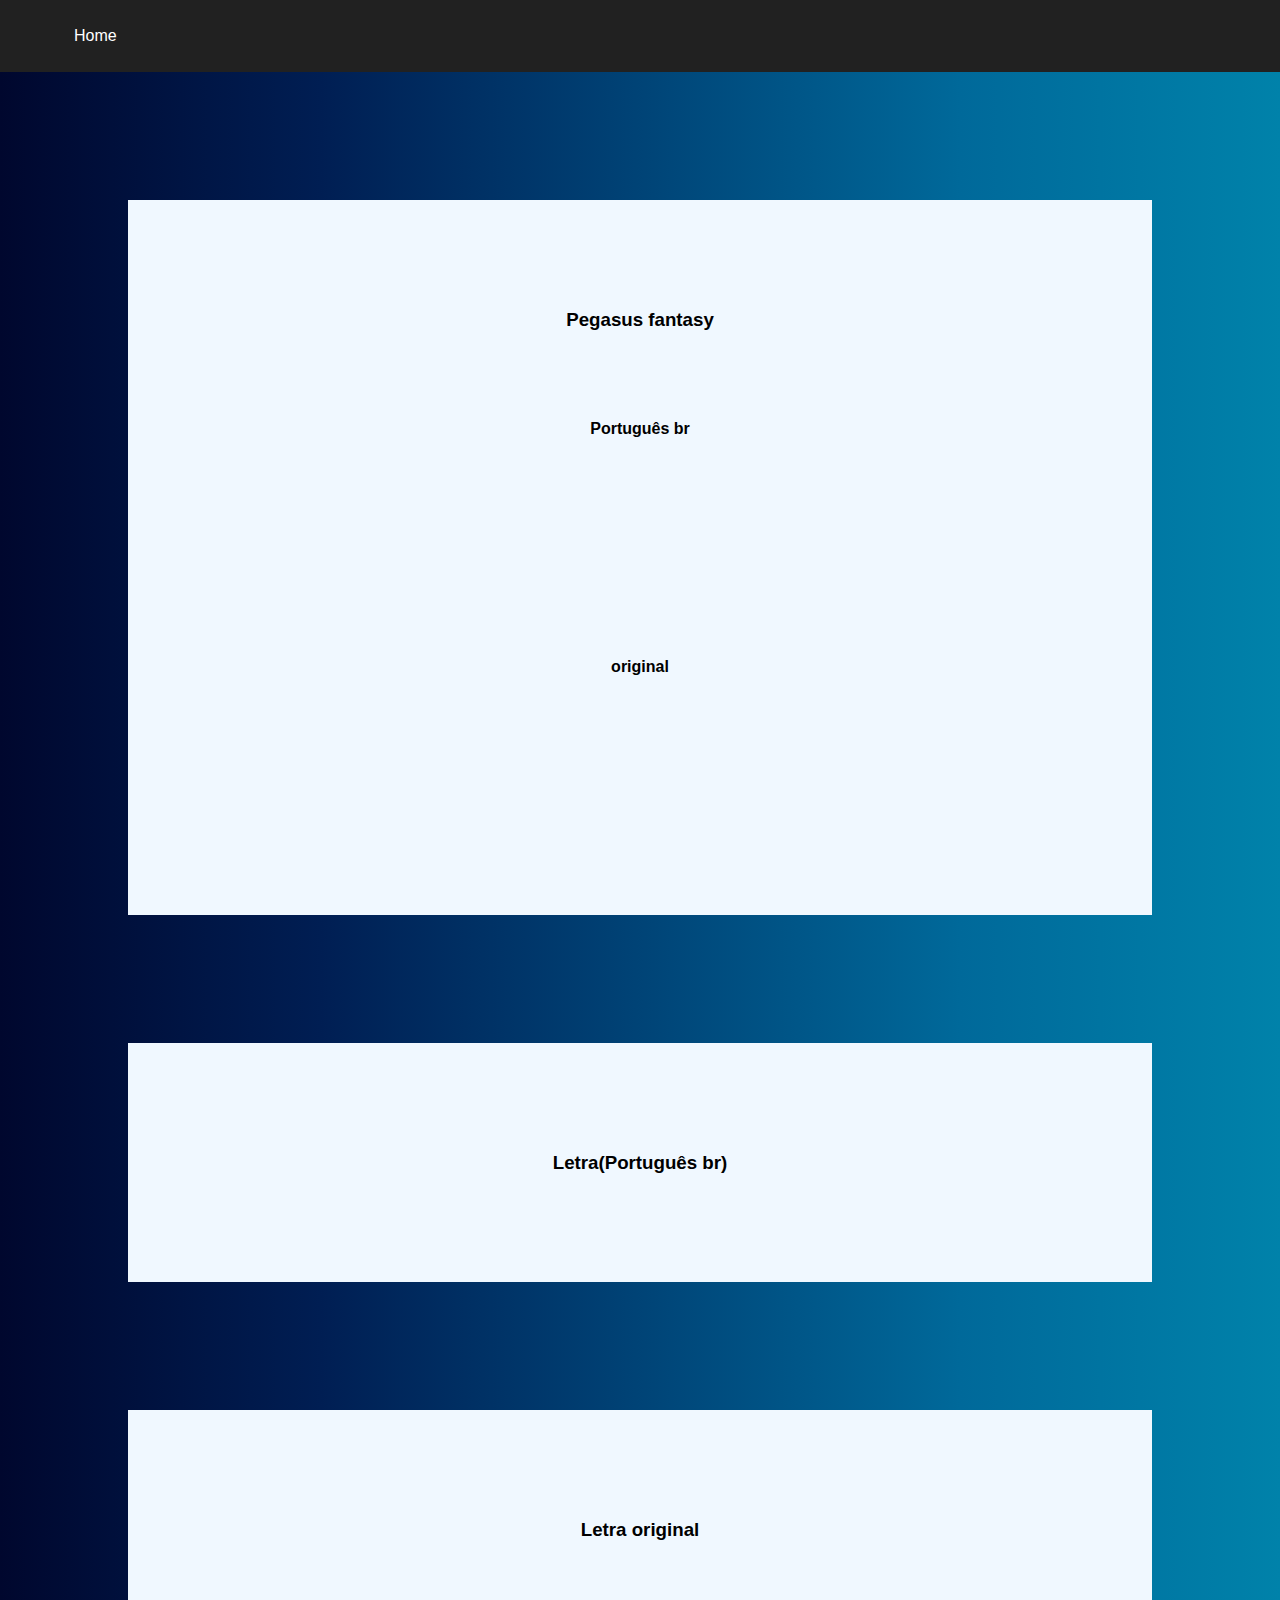
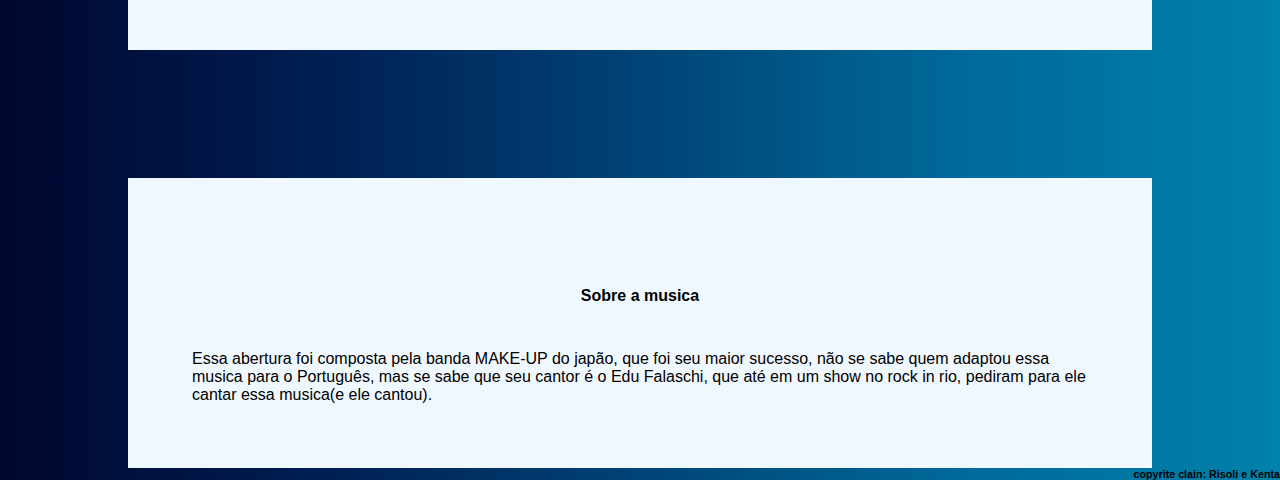
==== index4.html @ 748365ae "Add files via upload" ====
<!DOCTYPE html>
<html lang="en">
<head>
    <meta charset="UTF-8">
    <meta name="viewport" content="width=device-width, initial-scale=1.0">
    <link rel="stylesheet" href="./assets/css/style2.css">
    <title>Musicas nostálgicas</title>
</head>
<body class="cor-fundo">

    <header>
        <!-- Logo do site -->
        <div class="logo">
          <a href="./index.html" class="nav-item"> Home </a>
        </div>
      </header>
  
      <!--Começo das informações sobre a musica--> 
      <section>
        <div class="divi alinhar-texto fundo-branco">
            <h3 class="titulo">Pegasus fantasy</h3>
  
            <h4 class="titulo">Português br</h4>
   
            <div class="video-centro">
              <iframe width="235" height="130" src="https://www.youtube.com/embed/WCV74ZtLx6I" frameborder="0" allow="accelerometer; autoplay; clipboard-write; encrypted-media; gyroscope; picture-in-picture" allowfullscreen></iframe>
            </div>
   
            <h4 class="titulo">original</h4>
   
            <div class="video-centro">
              <iframe width="235" height="130" src="https://www.youtube.com/embed/WZQVb2ls_S0" frameborder="0" allow="accelerometer; autoplay; clipboard-write; encrypted-media; gyroscope; picture-in-picture" allowfullscreen></iframe>
            </div>
        </div>
      </section>
  
      <section>
        <div class="divi alinhar-texto fundo-branco">       
  
          <h3 class="titulo">Letra(Português br)</h3>
          
          <p id="textinho5"></p>
        </div>
        
        <div class="divi alinhar-texto fundo-branco">
  
          <h3 class="titulo">Letra original</h3>
          
          <p id="textinho6"></p>
        </div>
  
        <div class="divi alinhar-texto fundo-branco">
  
          <h4 class="titulo">Sobre a musica</h4>
  
          <p>Essa abertura foi composta pela banda MAKE-UP do japão, que foi seu maior sucesso, não se sabe quem adaptou essa musica para o Português, mas se sabe que seu cantor é o Edu Falaschi, que até em um show no rock in rio, pediram para ele cantar essa musica(e ele cantou).</p>
        </div>
      </section>
  
      <!--final das informações sobre a musica-->
  
        <!--Começo das informações inuteis-->
      <footer>
        <h6 class="copyrite">copyrite clain: Risoli e Kenta</h6>
      </footer>
        <!--final das informações inuteis-->
        <script src="./Script3.js"></script>
</body>
</html>
---- assets/css/style2.css ----
*{
    padding: 0;
    margin: 0;
    font-family: 'Roboto', sans-serif;
    box-sizing: border-box;
}

header {
    display: flex;
    background-color: #212121;
    height: 8vh;
    align-items: center;
    width: 100%;
    padding: 0 5%;
    z-index: 10;
    justify-content: space-between;
}

nav {
    display: block;
    width: 50%;
}

.logo {
    display: block;
}

.nav-item {
    color: #ffffff;
    text-decoration: none;
    padding:10px;
}

.divi{
    display: flex;
    justify-content: center;
    margin-left: 10%;
    margin-right: 10%;
    margin-top: 10%;
    padding: 5%;
}

.titulo{
    display: flex;
    justify-content: center;
    margin: 5%;
}

.alinhar-texto{
    display: flex;
    flex-direction: column;
}

.cor-fundo {
    background: rgb(0,7,46);
    background: -moz-linear-gradient(left,  rgb(0,7,46) 0%, rgb(0,30,83) 25%, rgb(0,105,154) 75%, rgb(0,130,170) 100%);
    background: -webkit-linear-gradient(left,  rgb(0,7,46) 0%,rgb(0,30,83) 25%,rgb(0,105,154) 75%,rgb(0,130,170) 100%);
    background: linear-gradient(to right,  rgb(0,7,46) 0%,rgb(0,30,83) 25%,rgb(0,105,154) 75%,rgb(0,130,170) 100%);
    filter: progid:DXImageTransform.Microsoft.gradient( startColorstr='#00072e', endColorstr='#009bb8',GradientType=1 );
}

.fundo-branco{
    background-color: aliceblue;
}

.video-centro{
    display: flex;
    justify-content: center;
}
.copyrite{
    display: flex;
    justify-content: end;
}
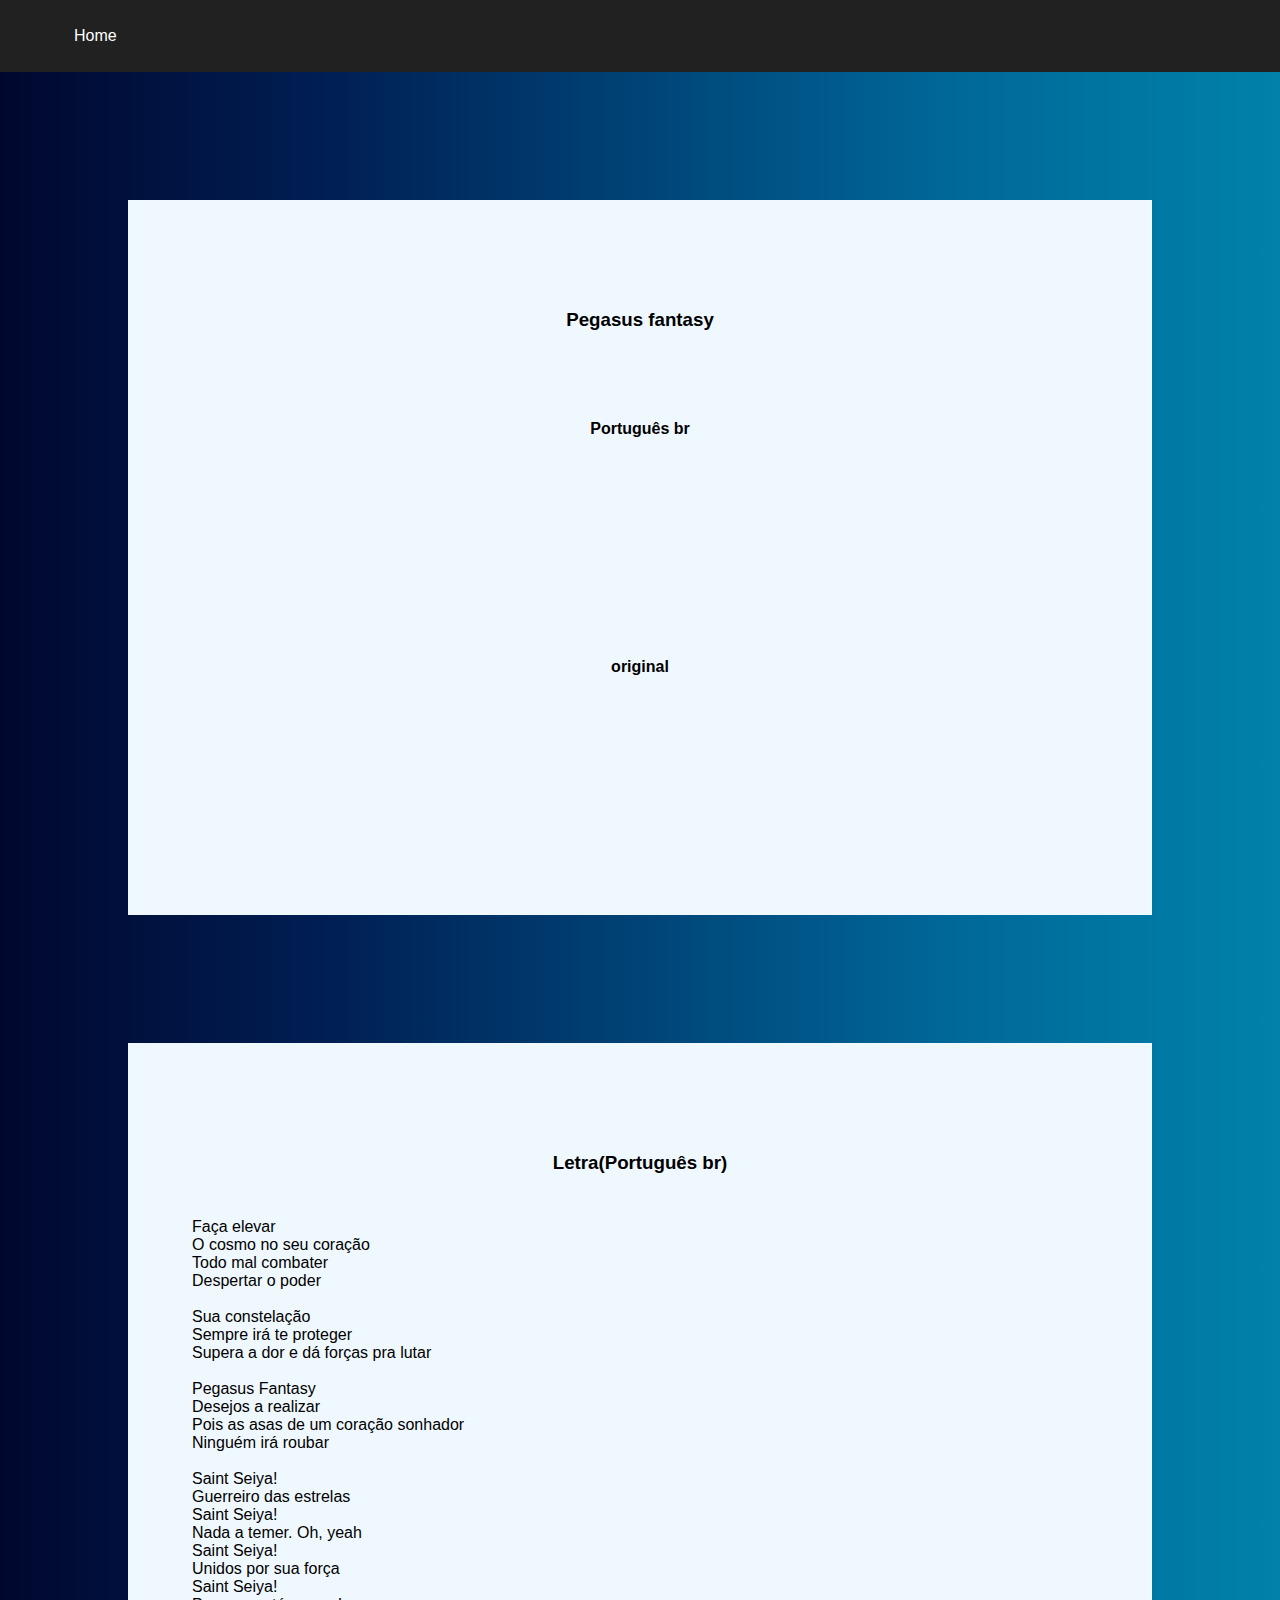
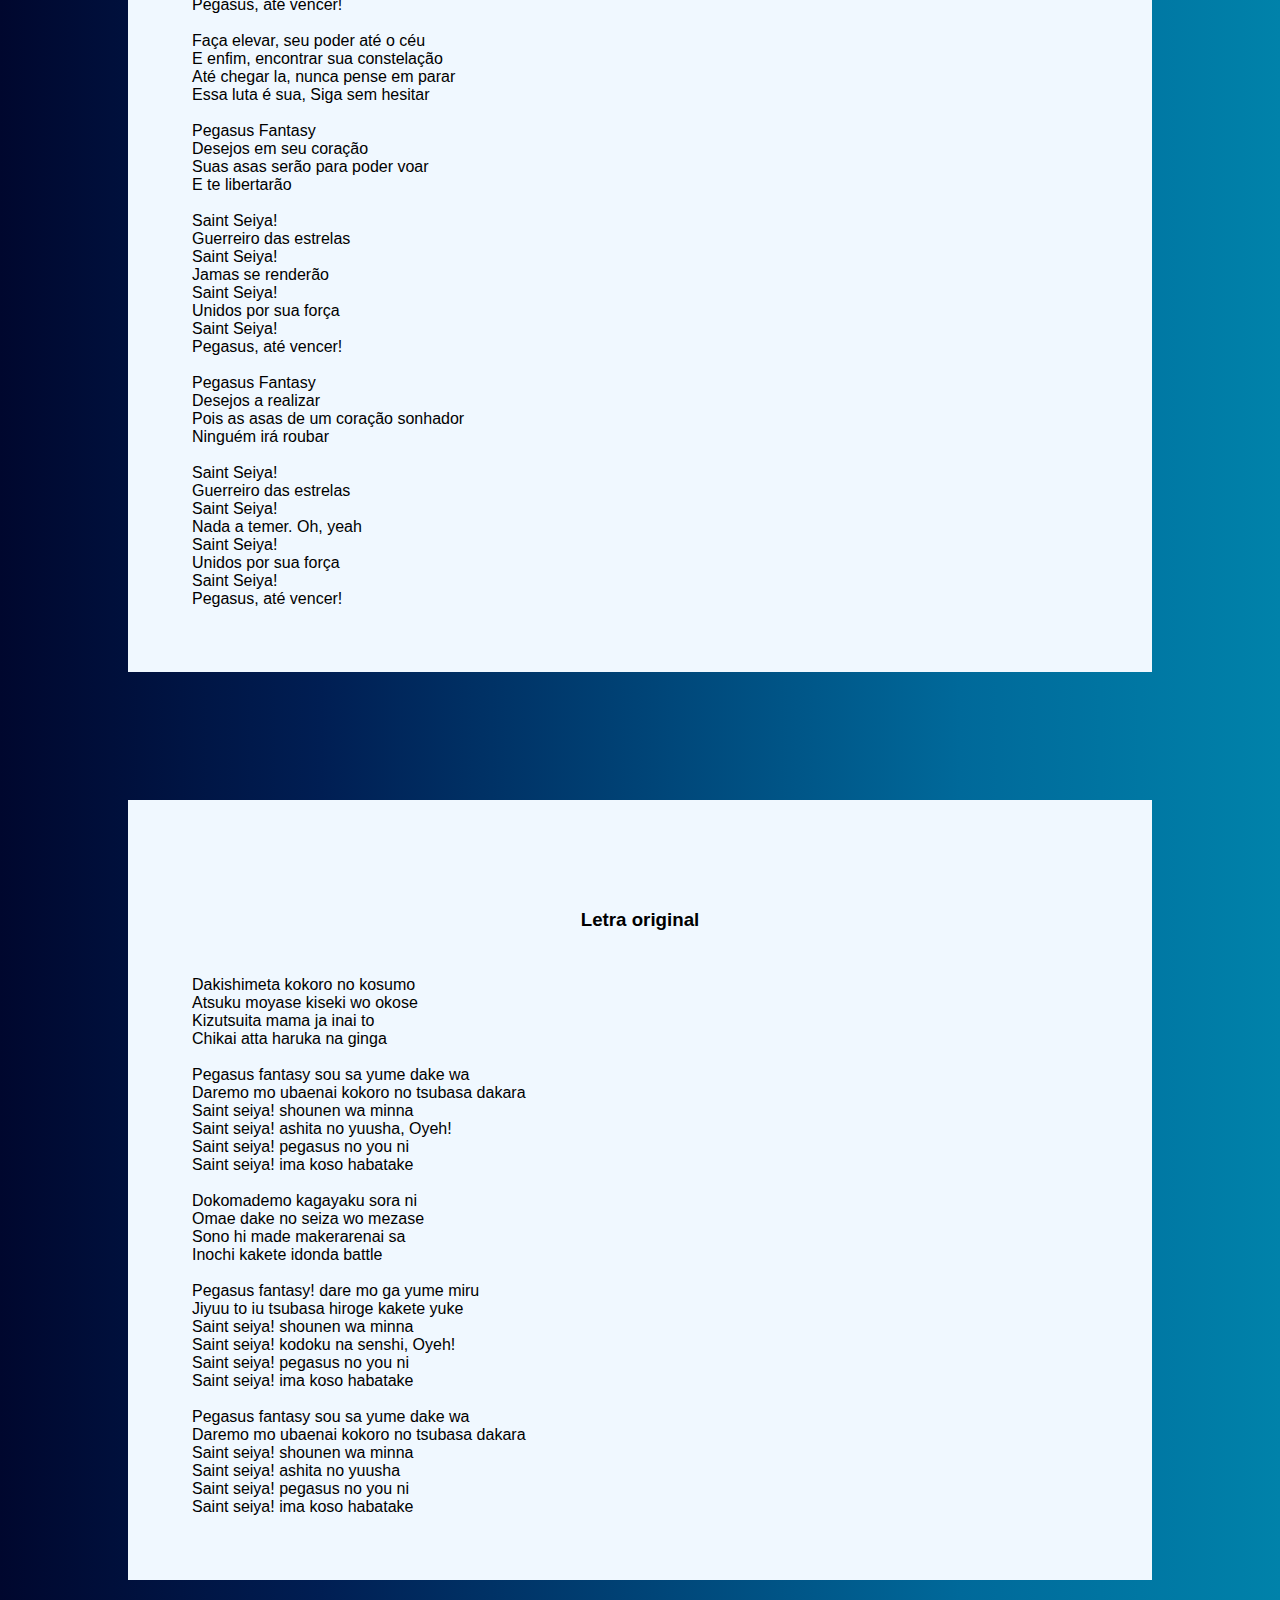
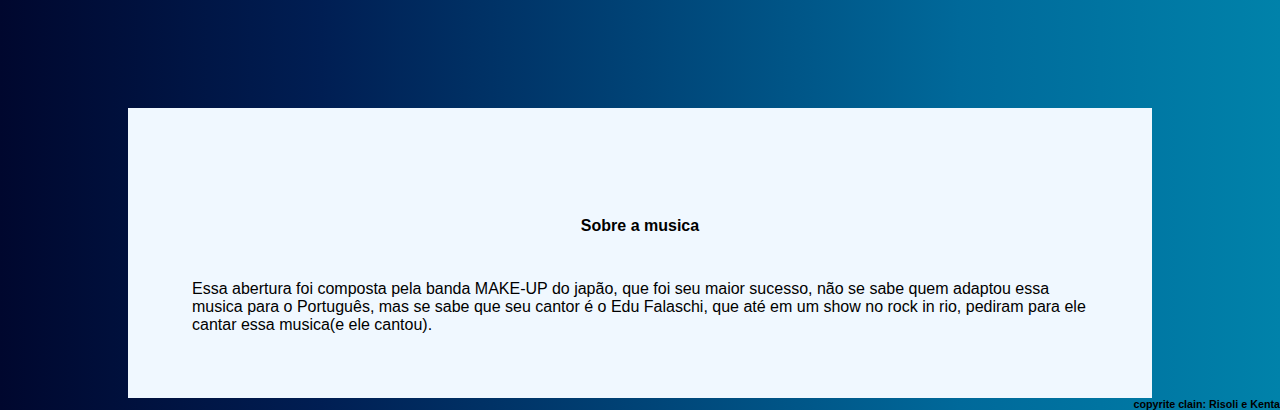
==== commit 732434da: "Update index4.html" ====
--- a/index4.html
+++ b/index4.html
@@ -64,6 +64,6 @@
         <h6 class="copyrite">copyrite clain: Risoli e Kenta</h6>
       </footer>
         <!--final das informações inuteis-->
-        <script src="./Script3.js"></script>
+        <script src="./script3.js"></script>
 </body>
-</html>+</html>
